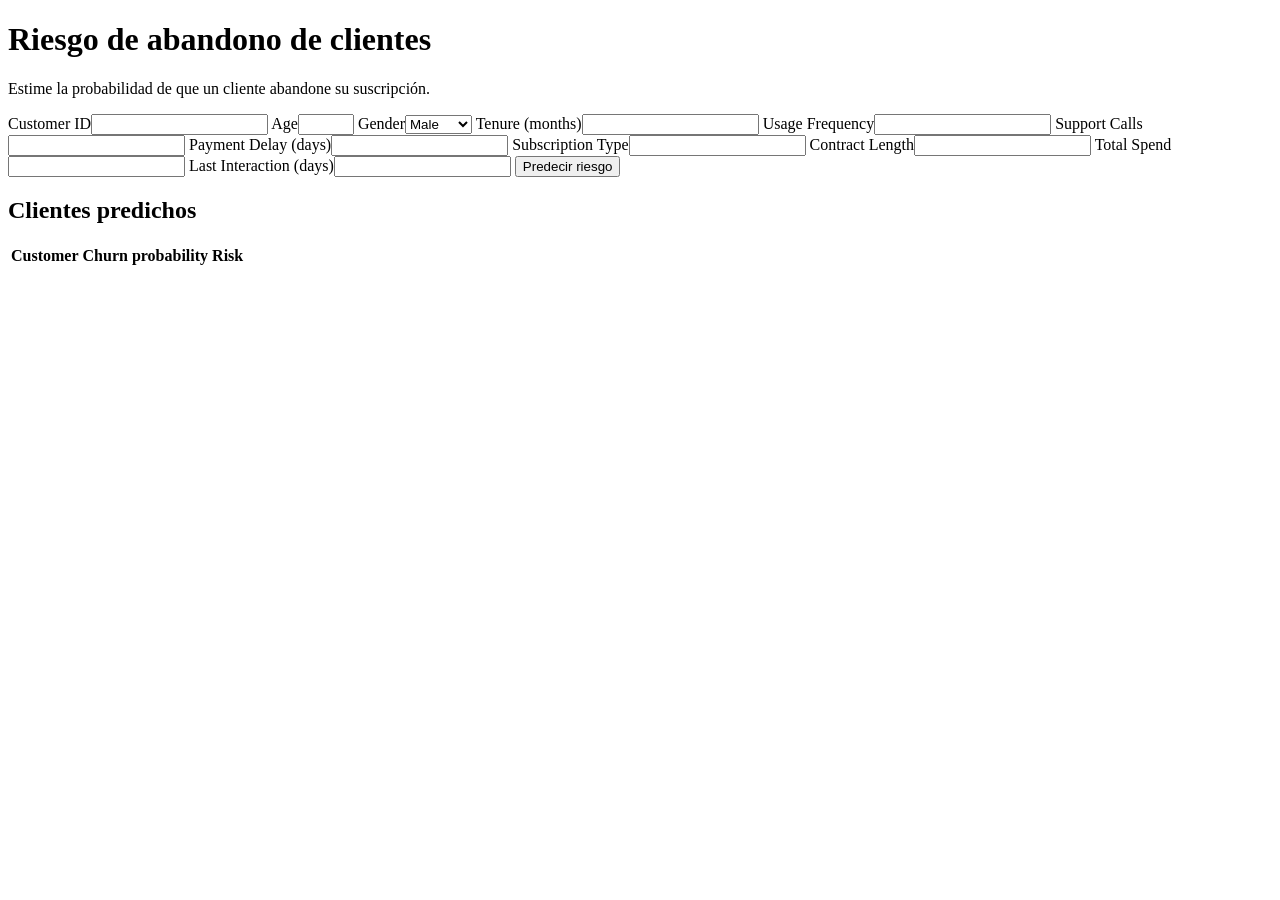
==== app/frontend/index.html @ d52407a6 "Add frontend, api, churn risk app" ====
<!doctype html>
<html lang="en">
  <head>
    <meta charset="utf-8" />
    <meta name="viewport" content="width=device-width,initial-scale=1" />
    <title>Customer Churn Risk</title>
    <link rel="stylesheet" href="/styles.css" />
  </head>
  <body>
    <main>
      <h1>Riesgo de abandono de clientes</h1>
      <p>Estime la probabilidad de que un cliente abandone su suscripción.</p>
      <form id="prediction-form">
        <label>Customer ID<input name="CustomerID" required /></label>
        <label
          >Age<input name="Age" type="number" min="18" max="120" required
        /></label>
        <label
          >Gender<select name="Gender">
            <option>Male</option>
            <option>Female</option>
          </select></label
        >
        <label
          >Tenure (months)<input name="Tenure" type="number" min="0" required
        /></label>
        <label
          >Usage Frequency<input
            name="Usage Frequency"
            type="number"
            min="0"
            required
        /></label>
        <label
          >Support Calls<input
            name="Support Calls"
            type="number"
            min="0"
            required
        /></label>
        <label
          >Payment Delay (days)<input
            name="Payment Delay"
            type="number"
            min="0"
            required
        /></label>
        <label
          >Subscription Type<input name="Subscription Type" required
        /></label>
        <label>Contract Length<input name="Contract Length" required /></label>
        <label
          >Total Spend<input
            name="Total Spend"
            type="number"
            min="0"
            step="0.01"
            required
        /></label>
        <label
          >Last Interaction (days)<input
            name="Last Interaction"
            type="number"
            min="0"
            required
        /></label>
        <button type="submit">Predecir riesgo</button>
      </form>
      <p id="message" role="status"></p>
      <h2>Clientes predichos</h2>
      <table>
        <thead>
          <tr>
            <th>Customer</th>
            <th>Churn probability</th>
            <th>Risk</th>
          </tr>
        </thead>
        <tbody id="customers"></tbody>
      </table>
    </main>
    <script src="/script.js"></script>
  </body>
</html>
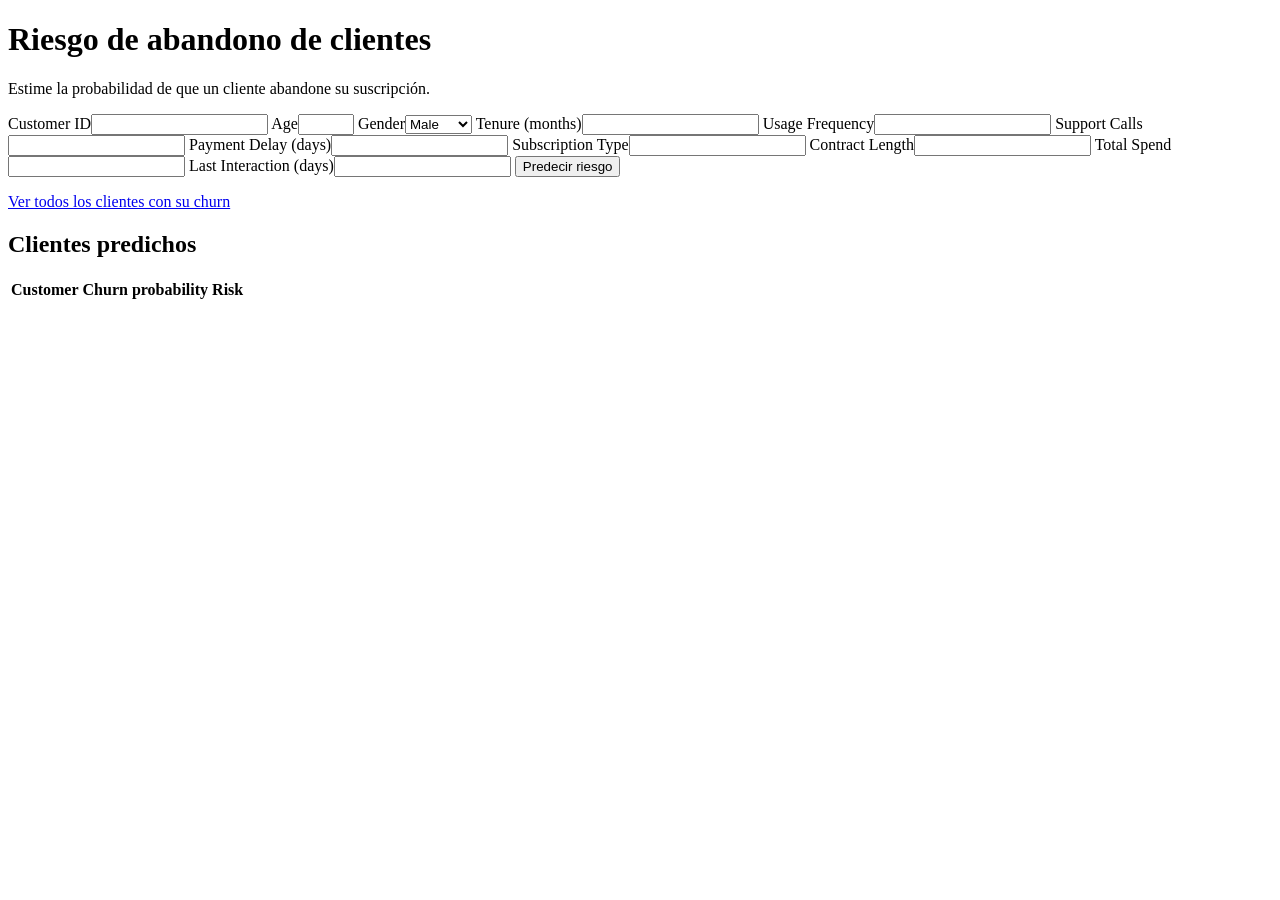
==== commit 5948e32b: "Train model" ====
--- a/app/frontend/index.html
+++ b/app/frontend/index.html
@@ -67,6 +67,7 @@
         <button type="submit">Predecir riesgo</button>
       </form>
       <p id="message" role="status"></p>
+      <p><a href="/customers.html">Ver todos los clientes con su churn</a></p>
       <h2>Clientes predichos</h2>
       <table>
         <thead>
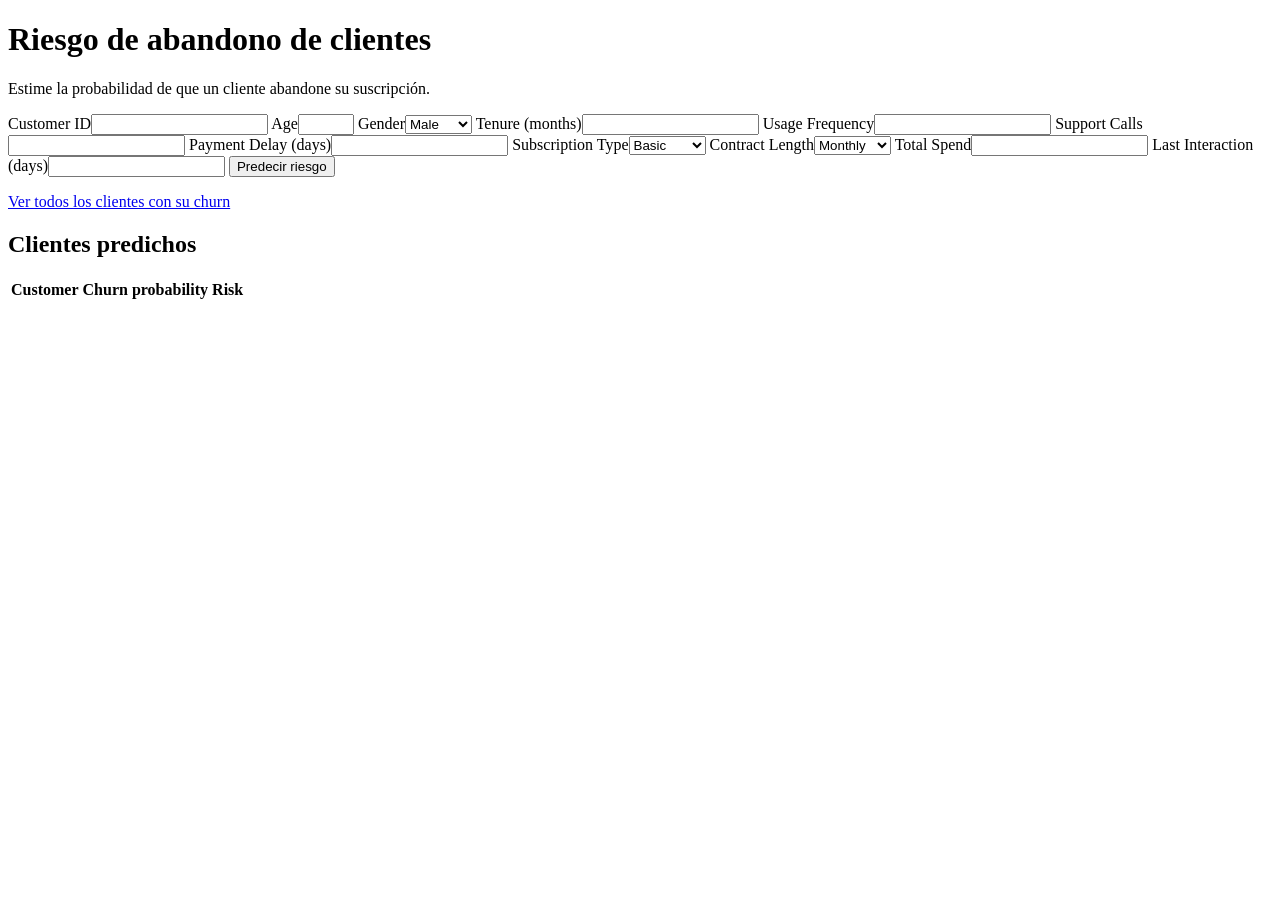
==== commit d2e4660d: "Informe tecnico agregar parte ml" ====
--- a/app/frontend/index.html
+++ b/app/frontend/index.html
@@ -46,9 +46,19 @@
             required
         /></label>
         <label
-          >Subscription Type<input name="Subscription Type" required
-        /></label>
-        <label>Contract Length<input name="Contract Length" required /></label>
+          >Subscription Type<select name="Subscription Type">
+            <option>Basic</option>
+            <option>Standard</option>
+            <option>Premium</option>
+          </select></label
+        >
+        <label
+          >Contract Length<select name="Contract Length">
+            <option>Monthly</option>
+            <option>Quarterly</option>
+            <option>Annual</option>
+          </select></label
+        >
         <label
           >Total Spend<input
             name="Total Spend"
